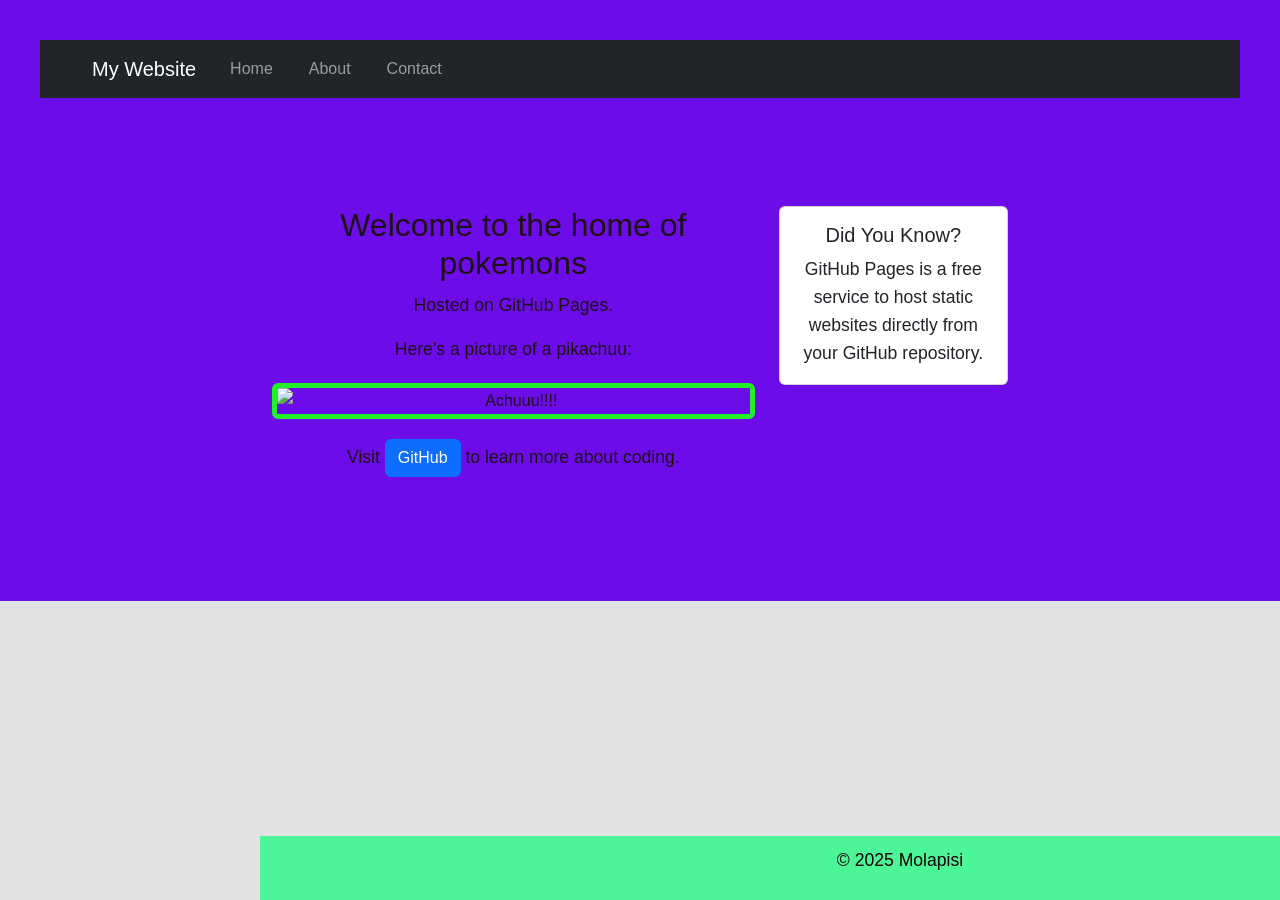
==== index.html @ 04b7aee9 "Updated content" ====
<!DOCTYPE html> 

<html lang="en"> 

<head> 

    <meta charset="UTF-8"> 

    <meta name="viewport" content="width=device-width, initial-scale=1.0"> 

    <title>My First GitHub Page</title> 

    <!-- Bootstrap CSS --> 

    <link href="https://cdn.jsdelivr.net/npm/bootstrap@5.3.0/dist/css/bootstrap.min.css" rel="stylesheet"> 

    <!-- Custom CSS --> 

    <link rel="stylesheet" href="style.css"> 

</head> 

<body> 

    <!-- Your content goes here --> 
<header>
<header> 

    <nav class="navbar navbar-expand-lg navbar-dark bg-dark"> 

        <div class="container"> 

            <a class="navbar-brand" href="index.html">My Website</a> 

            <button class="navbar-toggler" type="button" data-bs-toggle="collapse" data-bs-target="#navbarNav"> 

                <span class="navbar-toggler-icon"></span> 

            </button> 

            <div class="collapse navbar-collapse" id="navbarNav"> 

                <ul class="navbar-nav"> 

                    <li class="nav-item"> 

                        <a class="nav-link" href="index.html">Home</a> 

                    </li> 

                    <li class="nav-item"> 

                        <a class="nav-link" href="about.html">About</a> 

                    </li> 

                    <li class="nav-item"> 

                        <a class="nav-link" href="contact.html">Contact</a> 

                    </li> 

                </ul> 

            </div> 

        </div> 

    </nav> 

</header>


<main>
<main class="container my-5"> 

    <div class="row"> 

        <div class="col-md-8"> 

            <h2>Welcome to  the home of pokemons</h2> 

            <p>Hosted on GitHub Pages.</p> 

            <p>Here's a picture of a pikachuu:</p> 

                     <img src="achuuu.pdf" alt="Achuuu!!!!" class="img-fluid rounded"> 

            
                     <p class="mt-3">Visit <a href="https://github.com" class="btn btn-primary">GitHub</a> to learn more about coding.</p> 

        </div> 

        <div class="col-md-4"> 

            <div class="card"> 

                <div class="card-body"> 

                                                  <h5 class="card-title">Did You Know?</h5> 

                                                <p class="card-text">GitHub Pages is a free service to host static websites directly from your GitHub repository.</p> 

                </div> 

            </div> 

        </div> 

    </div> 

</main>


<footer>

<p>&copy; 2025 Molapisi</p>

</footer>
 

    <!-- Bootstrap JS and dependencies --> 

    <script src="https://cdn.jsdelivr.net/npm/@popperjs/core@2.11.6/dist/umd/popper.min.js"></script> 

    <script src="https://cdn.jsdelivr.net/npm/bootstrap@5.3.0/dist/js/bootstrap.min.js"></script> 

</body> 

</html>
---- style.css ----
body {
font-family: Arial, sans-serif;
color: #333;
background-color: #dfe2e0ee;
margin: 0;
padding: 0;
line-height: 1.6;
}
header {
background-color: #6c0ce9;
color: rgb(29, 17, 20);
padding: 20px;
text-align: center;
}

header h1 {
margin: 0;
}

nav a {
color: rgb(12, 3, 3);
text-decoration: none;
margin: 0 10px;
}
nav a:hover {
text-decoration: underline;
}
main {
padding: 20px;
max-width: 800px;
margin: 0 auto;
}
main img {

max-width: 100%;
height: auto;
display: block;
margin: 20px 0;
}
footer {
background-color: #13fc7cb7;
color: rgb(10, 2, 2);
text-align: center;
padding: 10px;
position: fixed;
bottom: 0;
width: 100%;
}
p {
font-size: 1.1em;
}

a {
color: #020c02;
text-decoration: none;
}

a:hover {
text-decoration: underline;
}
img {
border: 5px solid #21f02b;
border-radius: 10px;
}
main a[href^="mailto:"] {
color: rgb(3, 5, 22);
font-weight: bold;
}
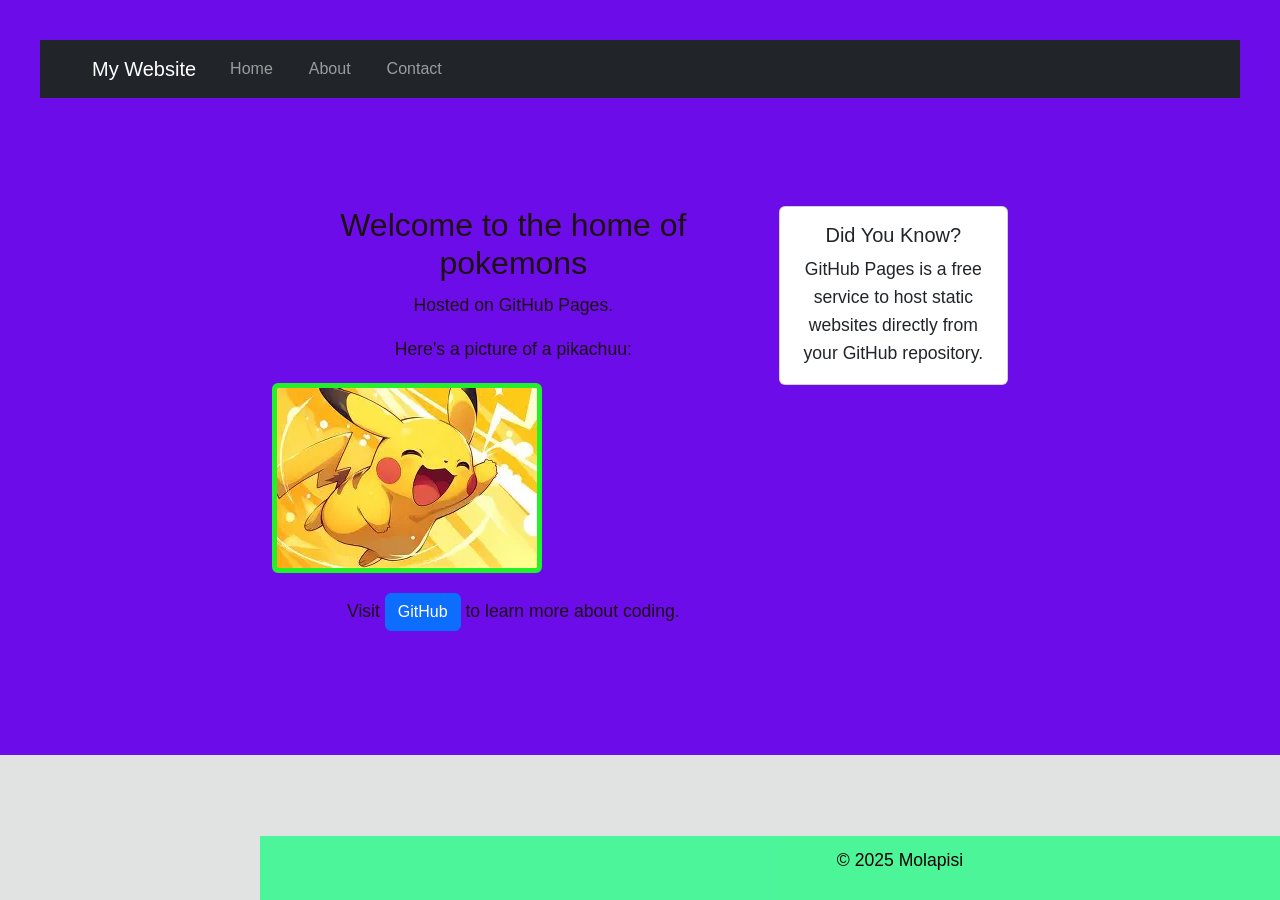
==== commit 799e70da: "Updated content" ====
--- a/index.html
+++ b/index.html
@@ -84,7 +84,7 @@
 
             <p>Here's a picture of a pikachuu:</p> 
 
-                     <img src="achuuu.pdf" alt="Achuuu!!!!" class="img-fluid rounded"> 
+                     <img src="./OIP.webp" alt="Achuuu!!!!" class="img-fluid rounded"> 
 
             
                      <p class="mt-3">Visit <a href="https://github.com" class="btn btn-primary">GitHub</a> to learn more about coding.</p> 
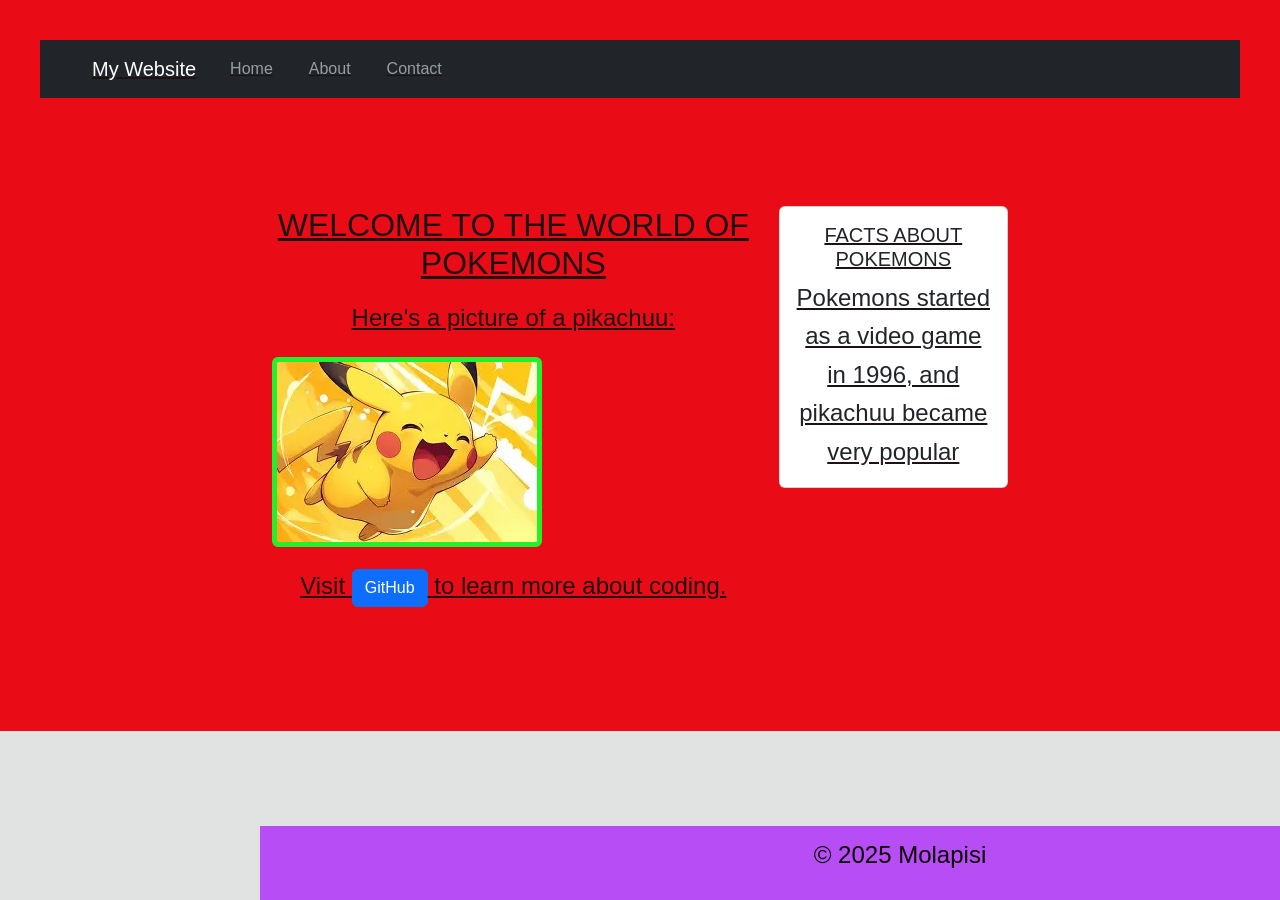
==== commit 94b3f3b6: "Updated content" ====
--- a/index.html
+++ b/index.html
@@ -78,16 +78,15 @@
 
         <div class="col-md-8"> 
 
-            <h2>Welcome to  the home of pokemons</h2> 
+            <h2>WELCOME TO THE WORLD OF POKEMONS</h2> 
 
-            <p>Hosted on GitHub Pages.</p> 
+            <p></p> 
 
             <p>Here's a picture of a pikachuu:</p> 
 
-                     <img src="./OIP.webp" alt="Achuuu!!!!" class="img-fluid rounded"> 
-
-            
-                     <p class="mt-3">Visit <a href="https://github.com" class="btn btn-primary">GitHub</a> to learn more about coding.</p> 
+                                <img src="./OIP.webp" alt="Achuuu!!!!" class="img-fluid rounded"> 
+                     
+                                <p class="mt-3">Visit <a href="https://github.com" class="btn btn-primary">GitHub</a> to learn more about coding.</p> 
 
         </div> 
 
@@ -97,9 +96,9 @@
 
                 <div class="card-body"> 
 
-                                                  <h5 class="card-title">Did You Know?</h5> 
+                                                            <h5 class="card-title">FACTS ABOUT POKEMONS</h5> 
 
-                                                <p class="card-text">GitHub Pages is a free service to host static websites directly from your GitHub repository.</p> 
+                                                                 <p class="card-text">Pokemons started as a video game in 1996, and pikachuu became very popular</p> 
 
                 </div> 
 
--- a/style.css
+++ b/style.css
@@ -7,10 +7,11 @@
 line-height: 1.6;
 }
 header {
-background-color: #6c0ce9;
+background-color: #e90c17;
 color: rgb(29, 17, 20);
 padding: 20px;
 text-align: center;
+text-decoration:  underline;
 }
 
 header h1 {
@@ -19,7 +20,7 @@
 
 nav a {
 color: rgb(12, 3, 3);
-text-decoration: none;
+text-decoration:  underline;
 margin: 0 10px;
 }
 nav a:hover {
@@ -31,14 +32,14 @@
 margin: 0 auto;
 }
 main img {
-
+     align-items: center;
 max-width: 100%;
-height: auto;
+height: 200px;
 display: block;
 margin: 20px 0;
 }
 footer {
-background-color: #13fc7cb7;
+background-color: #a613fcb7;
 color: rgb(10, 2, 2);
 text-align: center;
 padding: 10px;
@@ -47,7 +48,7 @@
 width: 100%;
 }
 p {
-font-size: 1.1em;
+font-size: 1.5em;
 }
 
 a {
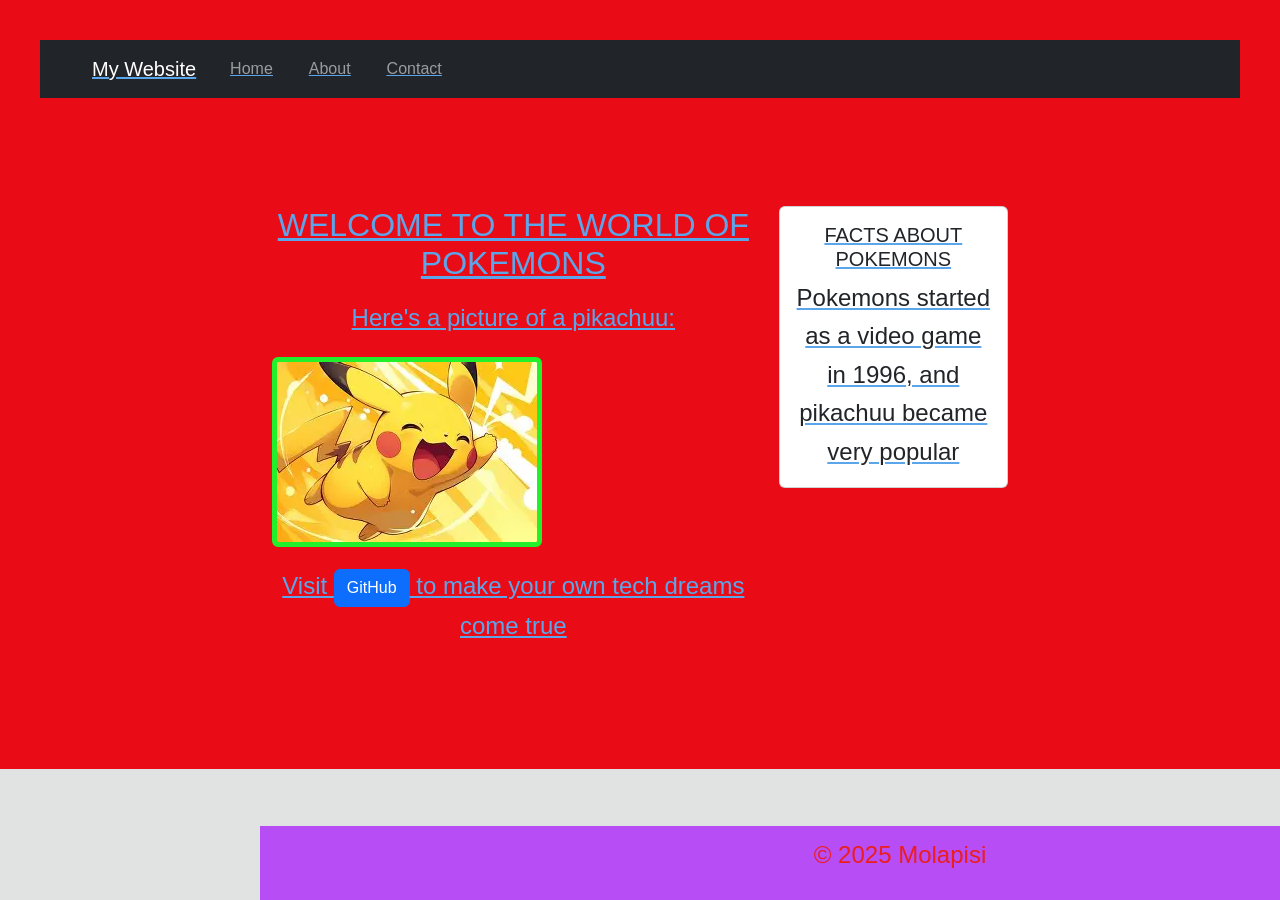
==== commit 94ee897d: "Updatd content" ====
--- a/index.html
+++ b/index.html
@@ -86,7 +86,7 @@
 
                                 <img src="./OIP.webp" alt="Achuuu!!!!" class="img-fluid rounded"> 
                      
-                                <p class="mt-3">Visit <a href="https://github.com" class="btn btn-primary">GitHub</a> to learn more about coding.</p> 
+                                <p class="mt-3">Visit <a href="https://github.com" class="btn btn-primary">GitHub</a> to make your own tech dreams come true</p> 
 
         </div> 
 
@@ -96,9 +96,12 @@
 
                 <div class="card-body"> 
 
-                                                            <h5 class="card-title">FACTS ABOUT POKEMONS</h5> 
+                                         
+                    
+                    
+                    <h5 class="card-title">FACTS ABOUT POKEMONS</h5> 
 
-                                                                 <p class="card-text">Pokemons started as a video game in 1996, and pikachuu became very popular</p> 
+                   <p class="card-text">Pokemons started as a video game in 1996, and pikachuu became very popular</p> 
 
                 </div> 
 
--- a/style.css
+++ b/style.css
@@ -8,13 +8,14 @@
 }
 header {
 background-color: #e90c17;
-color: rgb(29, 17, 20);
+color: rgb(91, 165, 235);
 padding: 20px;
 text-align: center;
 text-decoration:  underline;
 }
 
 header h1 {
+     background-color: aqua;
 margin: 0;
 }
 
@@ -40,7 +41,7 @@
 }
 footer {
 background-color: #a613fcb7;
-color: rgb(10, 2, 2);
+color: rgb(236, 29, 29);
 text-align: center;
 padding: 10px;
 position: fixed;
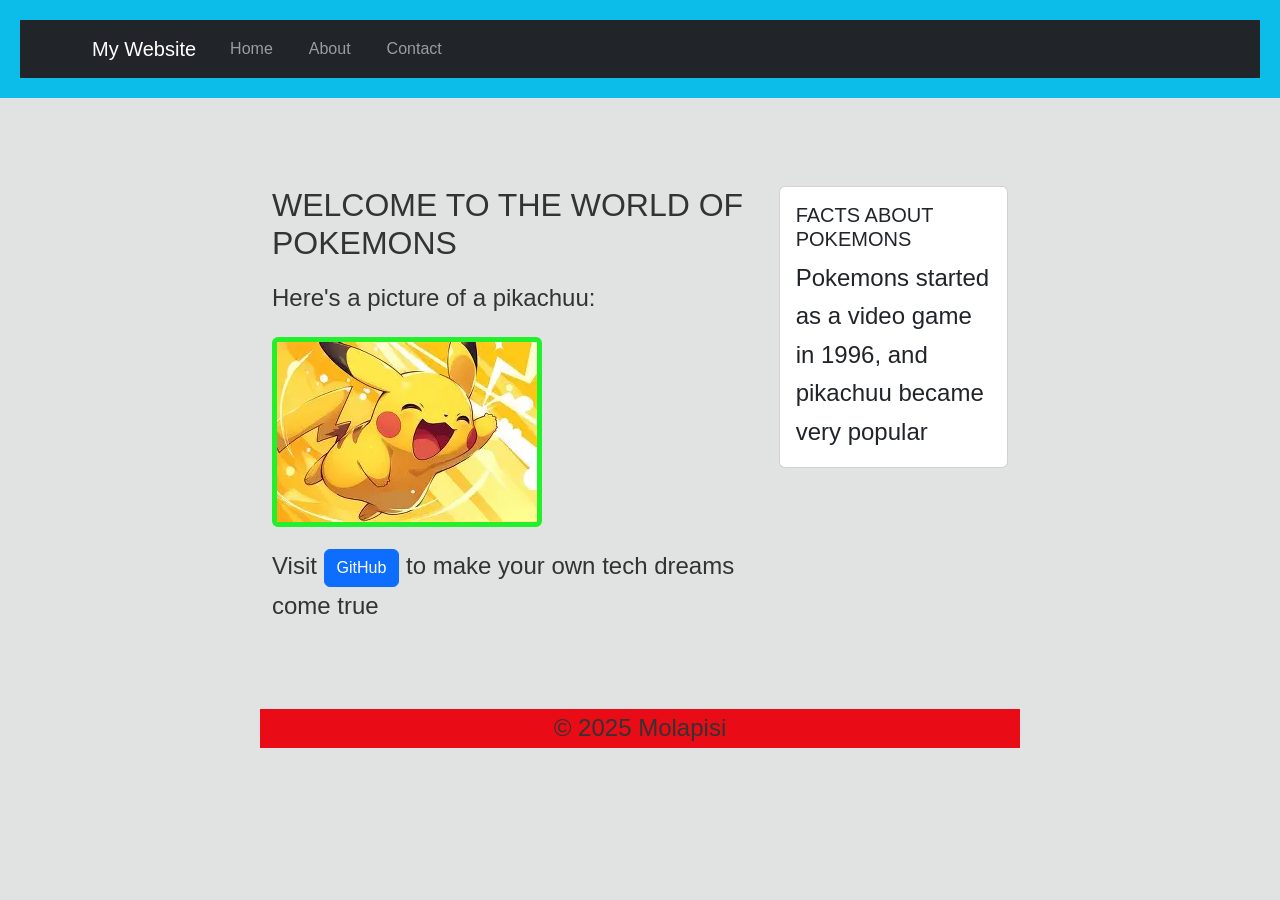
==== commit 53b45c9d: "Updated content" ====
--- a/index.html
+++ b/index.html
@@ -23,7 +23,6 @@
 <body> 
 
     <!-- Your content goes here --> 
-<header>
 <header> 
 
     <nav class="navbar navbar-expand-lg navbar-dark bg-dark"> 
@@ -99,9 +98,9 @@
                                          
                     
                     
-                    <h5 class="card-title">FACTS ABOUT POKEMONS</h5> 
+                                                <h5 class="card-title">FACTS ABOUT POKEMONS</h5> 
 
-                   <p class="card-text">Pokemons started as a video game in 1996, and pikachuu became very popular</p> 
+                                                <p class="card-text">Pokemons started as a video game in 1996, and pikachuu became very popular</p> 
 
                 </div> 
 
--- a/style.css
+++ b/style.css
@@ -7,11 +7,11 @@
 line-height: 1.6;
 }
 header {
-background-color: #e90c17;
-color: rgb(91, 165, 235);
+background-color: #0cbde9;
+color: rgb(99, 110, 121);
 padding: 20px;
 text-align: center;
-text-decoration:  underline;
+
 }
 
 header h1 {
@@ -28,9 +28,16 @@
 text-decoration: underline;
 }
 main {
+
 padding: 20px;
 max-width: 800px;
 margin: 0 auto;
+}
+h5,p[card-text]{
+position:fixed;
+align-items: flex-end;
+position: sticky;
+color: #020c02;
 }
 main img {
      align-items: center;
@@ -40,13 +47,9 @@
 margin: 20px 0;
 }
 footer {
-background-color: #a613fcb7;
-color: rgb(236, 29, 29);
+background-color:#e90c17;
 text-align: center;
-padding: 10px;
-position: fixed;
-bottom: 0;
-width: 100%;
+
 }
 p {
 font-size: 1.5em;
@@ -63,6 +66,7 @@
 img {
 border: 5px solid #21f02b;
 border-radius: 10px;
+  align-items: center;
 }
 main a[href^="mailto:"] {
 color: rgb(3, 5, 22);
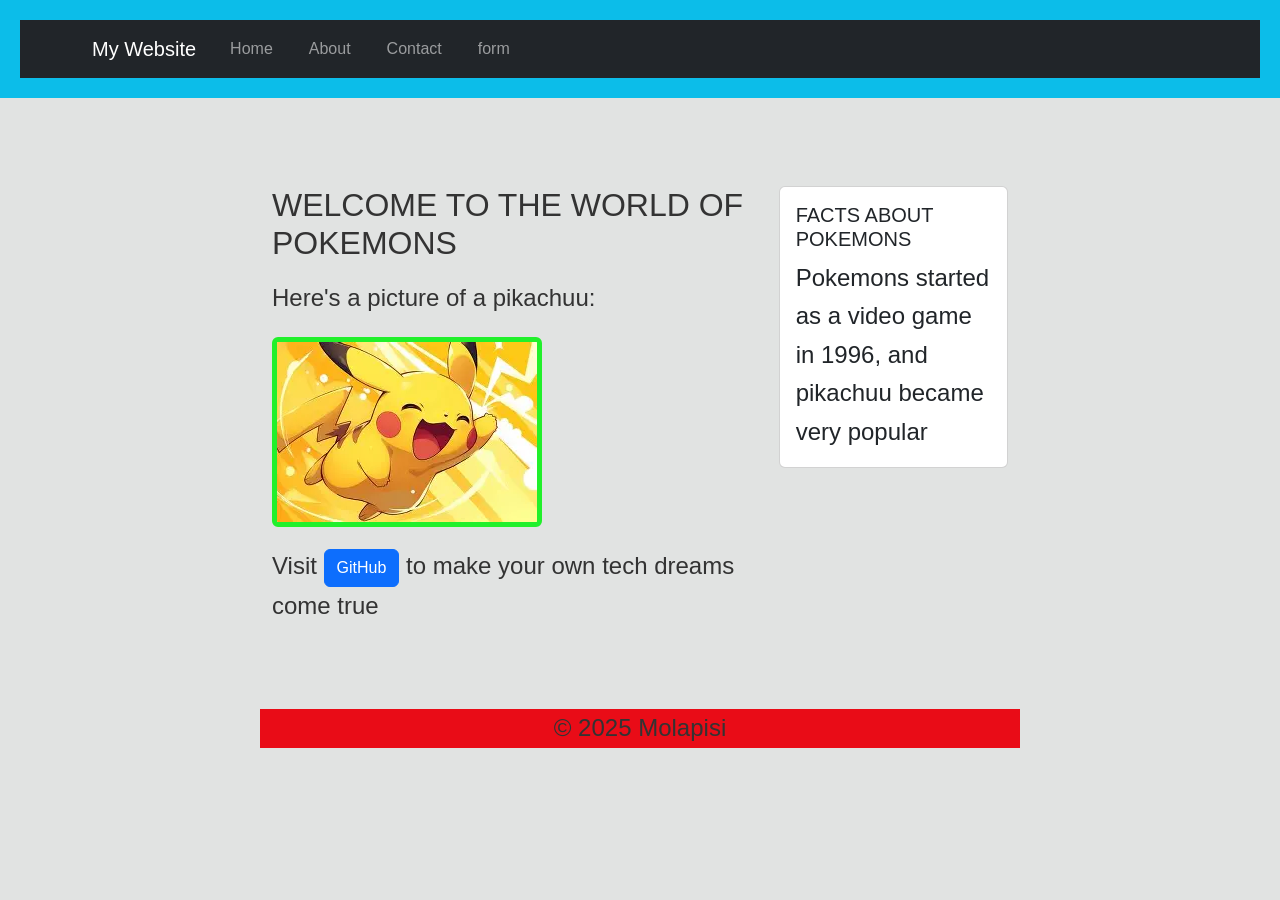
==== commit 21b7568f: "Updated content" ====
--- a/index.html
+++ b/index.html
@@ -52,12 +52,18 @@
                         <a class="nav-link" href="about.html">About</a> 
 
                     </li> 
+                    
 
                     <li class="nav-item"> 
 
                         <a class="nav-link" href="contact.html">Contact</a> 
 
                     </li> 
+                     <li class="nav-item"> 
+
+                        <a class="nav-link" href="form.html">form</a> 
+
+                    </li>
 
                 </ul> 
 
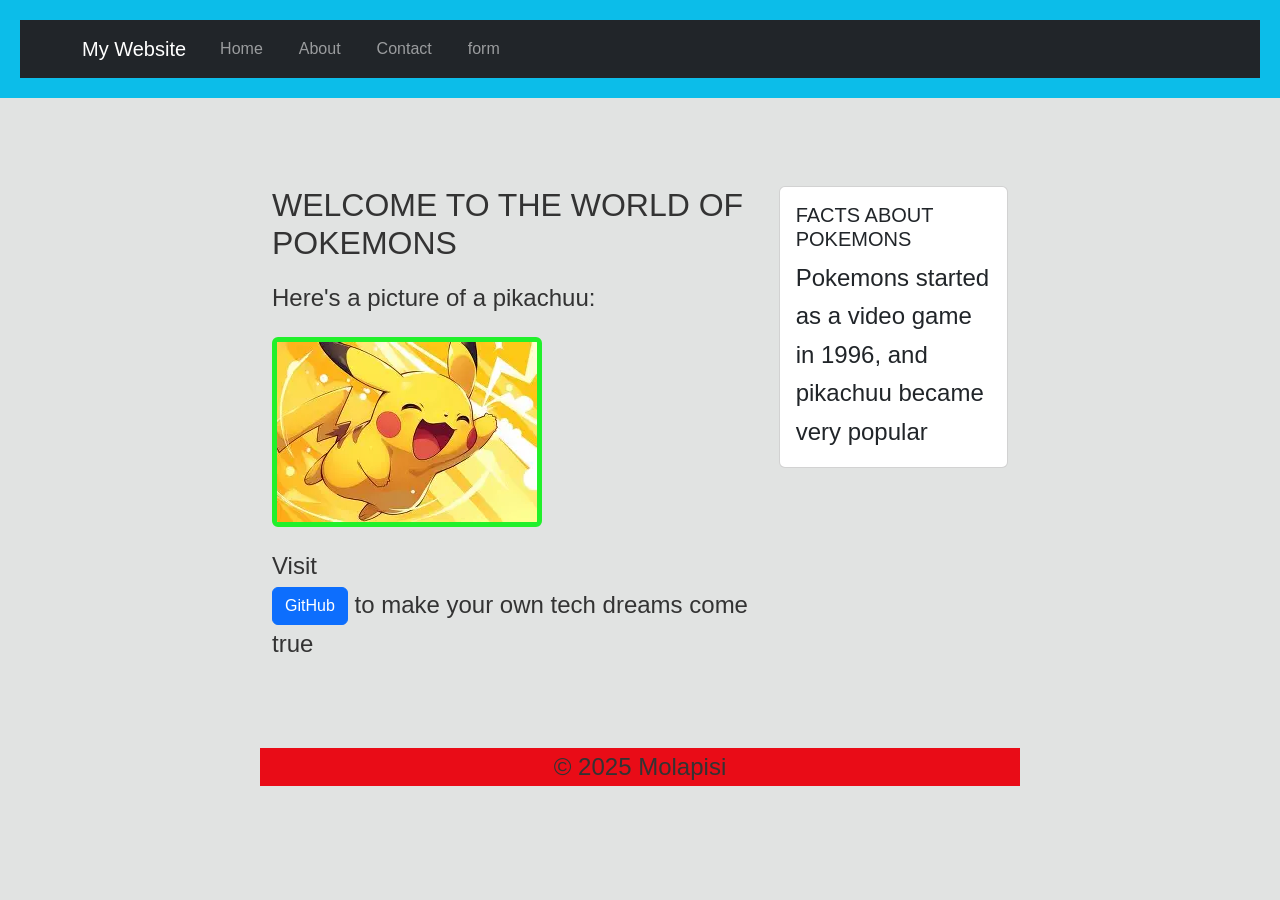
==== commit e5434e00: "updated content" ====
--- a/index.html
+++ b/index.html
@@ -64,6 +64,9 @@
                         <a class="nav-link" href="form.html">form</a> 
 
                     </li>
+                     <li class="nav-item"> 
+
+                        <a class="nav-link" href="table.html"table</a> 
 
                 </ul> 
 
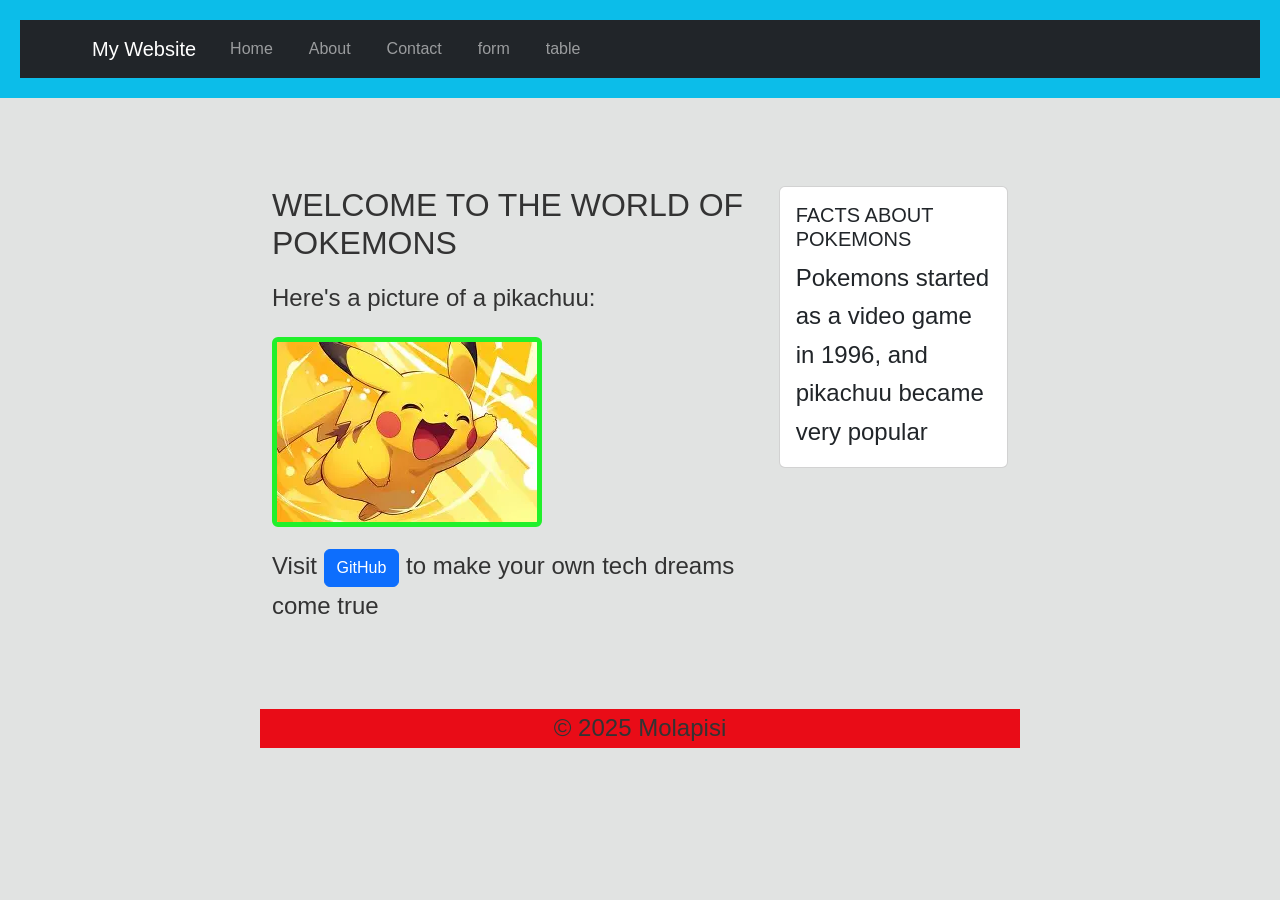
==== commit a0bb75c2: "Updated content" ====
--- a/index.html
+++ b/index.html
@@ -66,10 +66,14 @@
                     </li>
                      <li class="nav-item"> 
 
-                        <a class="nav-link" href="table.html"table</a> 
+                        <a class="nav-link" href="table.html">table</a>
 
-                </ul> 
 
+
+
+                
+                <li>
+                    
             </div> 
 
         </div> 
